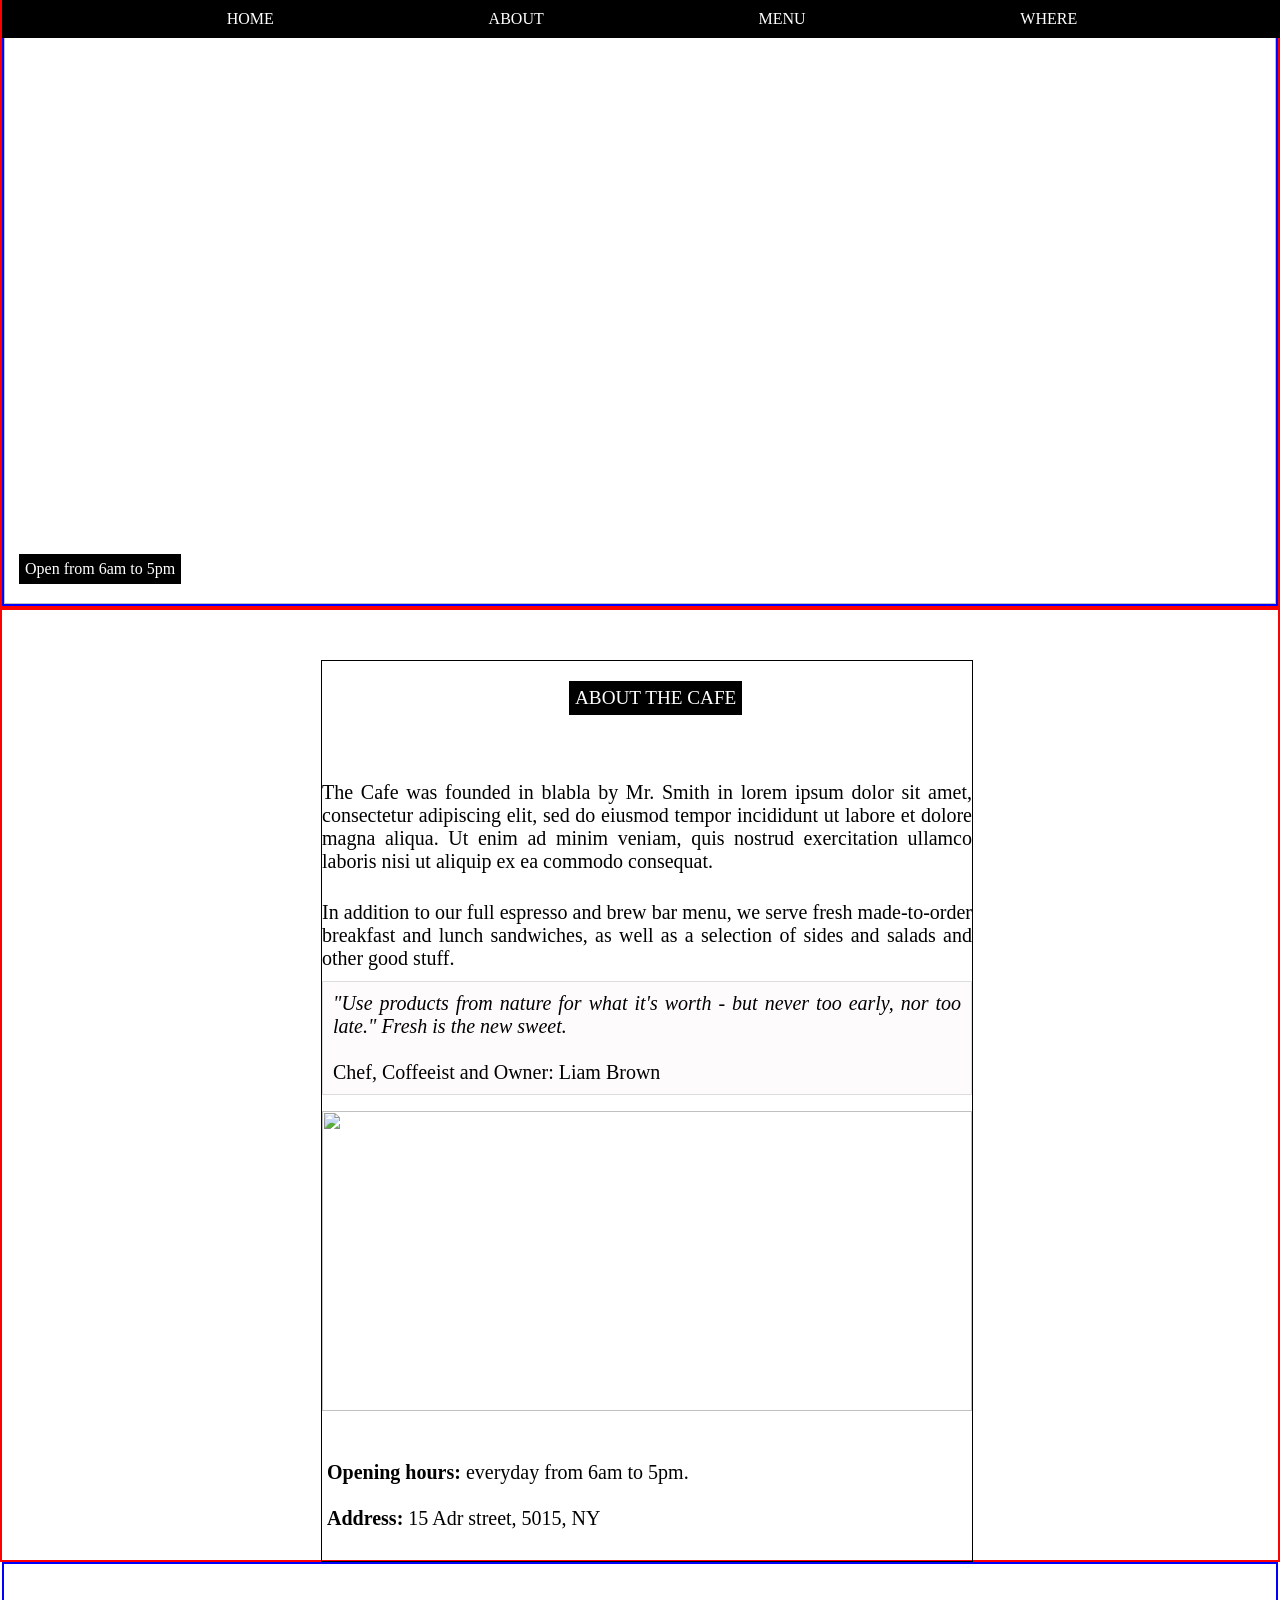
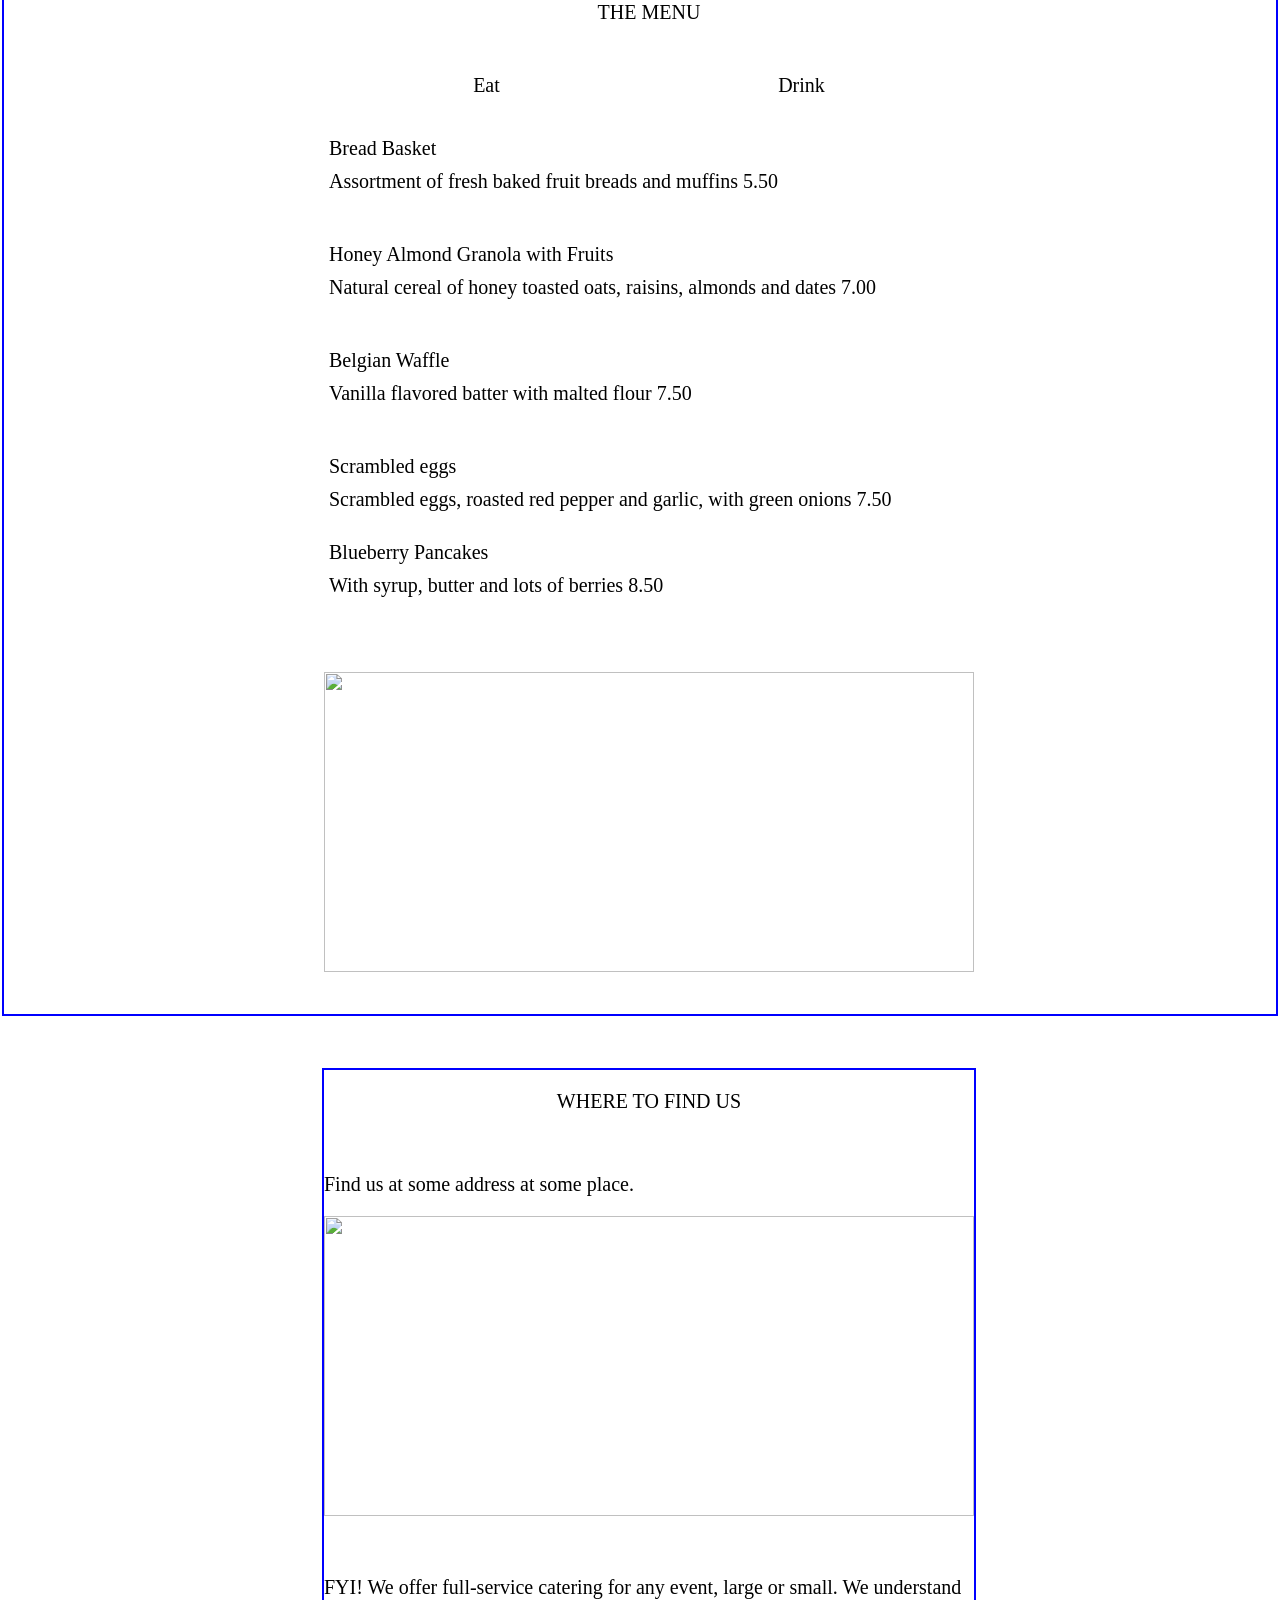
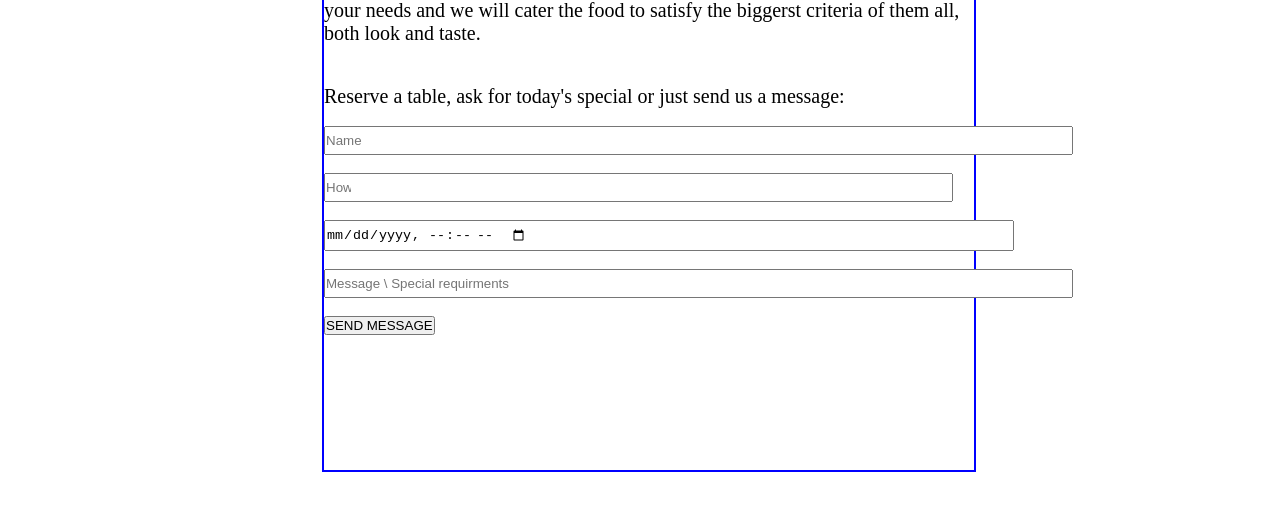
==== day6(Flex)/index.html @ 5b05f5cc "Flex" ====
<!DOCTYPE html>
<html lang="en">
<head>
    <meta charset="UTF-8">
    <meta name="viewport" content="width=device-width, initial-scale=1.0">
    <title>Cafe Template</title>
    <link rel="stylesheet" href="./style.css">
</head>
<body>
    <!-- /* =============================HOME================================== */ -->
    <div id="home" class="container1">
        <div class="subcontainer1">
            <div class="child1">
                <p>HOME</p>
            </div>
            <div class="child2">
                <p>ABOUT</p>
            </div>
            <div class="child3">
                <p>MENU</p>
            </div>
            <div class="child4">
                <p>WHERE</p>
            </div>
        </div>
        <div class="subcontainer2">
            <div class="image">
                <img src="https://www.w3schools.com/w3images/coffeehouse.jpg" alt="">
                <div class="item1">
                    <p><span>the</span><br>cafe</p>
                </div>
                <div class="item2">
                    <p>Open from 6am to 5pm</p>
                </div>
                <div class="item3">
                    <p>15 Adr street, 5015</p>
                </div>
            </div> 
        </div>

    </div>
    <!-- /* =============================ABOUT================================== */ -->
    <div id="about" class="container2">
        <div class="subcontainer3">

            <div class="A"><p>ABOUT THE CAFE</p></div>
        <div class="B" ><p>The Cafe was founded in blabla by Mr. Smith in lorem ipsum dolor sit amet, consectetur adipiscing elit, sed do eiusmod tempor incididunt ut labore et dolore magna aliqua. Ut enim ad minim veniam, quis nostrud exercitation ullamco laboris nisi ut aliquip ex ea commodo consequat.</p></div>
        
        <div class="C">
            <p>In addition to our full espresso and brew bar menu, we serve fresh made-to-order breakfast and lunch sandwiches, as well as a selection of sides and salads and other good stuff.</p>
        </div>

        <div class="D">
            <p><span style="font-style: italic;">"Use products from nature for what it's worth - but never too early, nor too late." Fresh is the new sweet.</span>
                <br>
                <br>Chef, Coffeeist and Owner: Liam Brown</p>
        </div>
        <div class="E">
            <img src="https://www.w3schools.com/w3images/coffeeshop.jpg" alt="">
        </div>
        <div class="F">
            <p1><span><b>Opening hours: </b></span> everyday from 6am to 5pm.</p1>
            <br>
            <br>
            <p2><span><b>Address:</b></span> 15 Adr street, 5015, NY</p2>
        </div>
        
    </div>

    <div class="container3">

        <div class="subcontainer4">

            <div class="menu"><p>THE MENU</p></div>
            <div class="m1"><p>Eat</p>
                            <p>Drink</p>
            </div>
            <div class="m2">
                <p>Bread Basket</p>
                <p>Assortment of fresh baked fruit breads and muffins 5.50</p>
            </div>
            <div class="m3">
                <p>Honey Almond Granola with Fruits</p>
                <p>Natural cereal of honey toasted oats, raisins, almonds and dates 7.00</p>
            </div>
            <div class="m4">
                <p>Belgian Waffle</p>
                <p>Vanilla flavored batter with malted flour 7.50</p>
            </div>
            <div class="m5">
                <p>Scrambled eggs</p>
                <p>Scrambled eggs, roasted red pepper and garlic, with green onions 7.50</p>
            </div>
            <div class="m6">
                <p>Blueberry Pancakes</p>
                <p>With syrup, butter and lots of berries 8.50</p>
            </div>

            <div class="cup">
                <img src="https://www.w3schools.com/w3images/coffeehouse2.jpg" alt="">
            </div>

        </div>

    </div>

    <div class="container4">
        <div class="subcontainer5">
            <div class="w1">
                <p>WHERE TO FIND US</p>
            </div>
            <div class="w2">
                <p>Find us at some address at some place.</p>
                <img src="https://www.w3schools.com/w3images/map.jpg" alt="">
            </div>
            <div class="w3">
                <p>FYI! We offer full-service catering for any event, large or small. We understand your needs and we will cater the food to satisfy the biggerst criteria of them all, both look and taste.</p>
            </div>
            <div class="w4">
                <p>Reserve a table, ask for today's special or just send us a message:</p><br>
                <input type="text" name="" class="q" placeholder="Name" required size="92.5px" ><br>
                <input type="number" name="" class="r" placeholder="How many people"  required min="1" max="15" size="92.5px" style="padding-right:585px" ><br>
                <input type="datetime-local" name="" class="s" placeholder="06-04-2026 20:00" required style="padding-right:485px"><br>
                <input type="text" name="" class="t" placeholder="Message \ Special requirments" required size="92.5px">
                <br>
                <button>SEND MESSAGE</button>
            </div>
            
        </div>
    </div>

    
</body>
</html>
---- day6(Flex)/style.css ----
*{
    margin: 0px;
    padding: 0px;
}
/* =============================HOME================================== */
.container1{
    border: 2px red solid;
    /* height: 600px; */
    position: relative;
}
/* Navbar */
.subcontainer1{
    display: flex;
    justify-content: space-evenly;
    align-items: start;
    background-color: black;
    color: white;
    padding: 10px;
    position: fixed;
    top: 0px;
    width: 100%;
    z-index: 1;
}
/* image */
.subcontainer2 .image{
    position: relative;
    border: 2px blue solid;
    height: 600px;
}

.image img{
    width: 100%;
    height: 100%;
}

.item1{
    position: absolute;
    top: 40%;
    left: 45%;
    font-size: 80px;
    color: white;
    text-align: center;
}
.item2{
    position: absolute;
    bottom: 20px;
    left: 15px;
    color: white;
    background-color: black;
    padding: 6px;
}
.item3{
    position: absolute;
    bottom: 20px;
    right: 15px;
    color: white;
    padding: 6px;
}

/* =============================ABOUT================================== */
.container2{
    border: 2px red solid;
    height: 950px;
    /* position: relative; */
   
}
.subcontainer3{
    position: relative;
    top: 50px;
    left: 25%;
    display: flex;
    justify-content: center;
    border: 1px black solid;
    flex-wrap: wrap;
    flex-direction: row;
    align-items: start;
    width: 650px;
    height: 900px;
}
/* .subcontainer3 .A{
    position: absolute;
    top: 15px;
    left: 40%;
    background-color: black;
    color: white;
    padding: 8px;
    font-size: 15px;
} */
.A{
    position: absolute;
    top: 20px;
    left: 38%;
    color: white;
    background-color: black;
    padding: 6px;
    font-size: larger;


}
.B{
    position: absolute;
    top:120px;
    text-align: justify;
    font-size: 20px;
    
}
.C{
    position: absolute;
    top:240px;
    text-align: justify;
    font-size: 20px;   
}
.D{
    position: absolute;
    top:320px;
    text-align: justify;
    font-size: 20px;  
    background-color: rgb(253, 251, 251); 
    border: 0.5px gainsboro solid;
    padding: 10px;
}
.E>img{
    position: absolute;
    top: 450px;
    left: 0px;
    width: 100%;
    height: 300px;
}
.F{
    position: absolute;
    top: 800px;
    left: 5px;
    /* padding: 20px; */
    font-size: 20px;
}
.container3{
    margin-top: 50px;
    border: 2px blue solid;
    height: 1050px;
    position: relative;
}
.subcontainer4{
    position: absolute;
    top: 0px;
    left: 25%;
    border: 2px white solid;
    height: 1000px;
    width: 650px;
}
.menu{
    /* text-align: center; */
    display: flex;
    justify-content: center;
    font-size: 20px;
    padding: 30px;
}
.m1{
    display: flex;
    justify-content: space-around;
    padding: 10px;
}
.m2,.m3,.m4,.m5{
    display: flex;
    justify-content: start;
    align-items: start;
    flex-direction: column;
    padding: 20px 0px 20px 0px;

}
.subcontainer4 p{
    font-size: 20px;
    padding: 5px;
}
.cup img{

    width: 100%;
    height: 300px;
    padding: 70px 0px 40px 0px;
}
.container4{
     margin-top: 50px;
    border: 2px white solid;
    height: 1050px;
    position: relative;
}
.subcontainer5{
    /* display: flex;
    justify-content: center;
    align-items: start; */
    /* flex-direction: column; */
    width: 650px;
    height: 1000px;
    border: 2px blue solid;
    position: absolute;
    left: 25%;
}
.w1{
    display: flex;
    justify-content: center;
    padding: 20px 0px 40px 0px;
}
.w2,.w3,.w4,.w5{
    display: flex;
    justify-content: start;
    align-items: start;
    /* width: 100%; */
    flex-direction: column;
    padding: 20px 0px 20px 0px;

}
.subcontainer5 p{
    font-size: 20px;
    padding: 15px opx 15px 0px;
}
.w2 img{
    width: 100%;
    height: 300px;
    padding: 20px 0px 20px 0px;
}
.w4 input{
    display: flex;
    justify-content: start;
    align-items: start;
    flex-direction: column;
    padding: 5px 0px 5px 0px;
    size:"92";

}
/* .w4 .q,.r,.s,.t  */
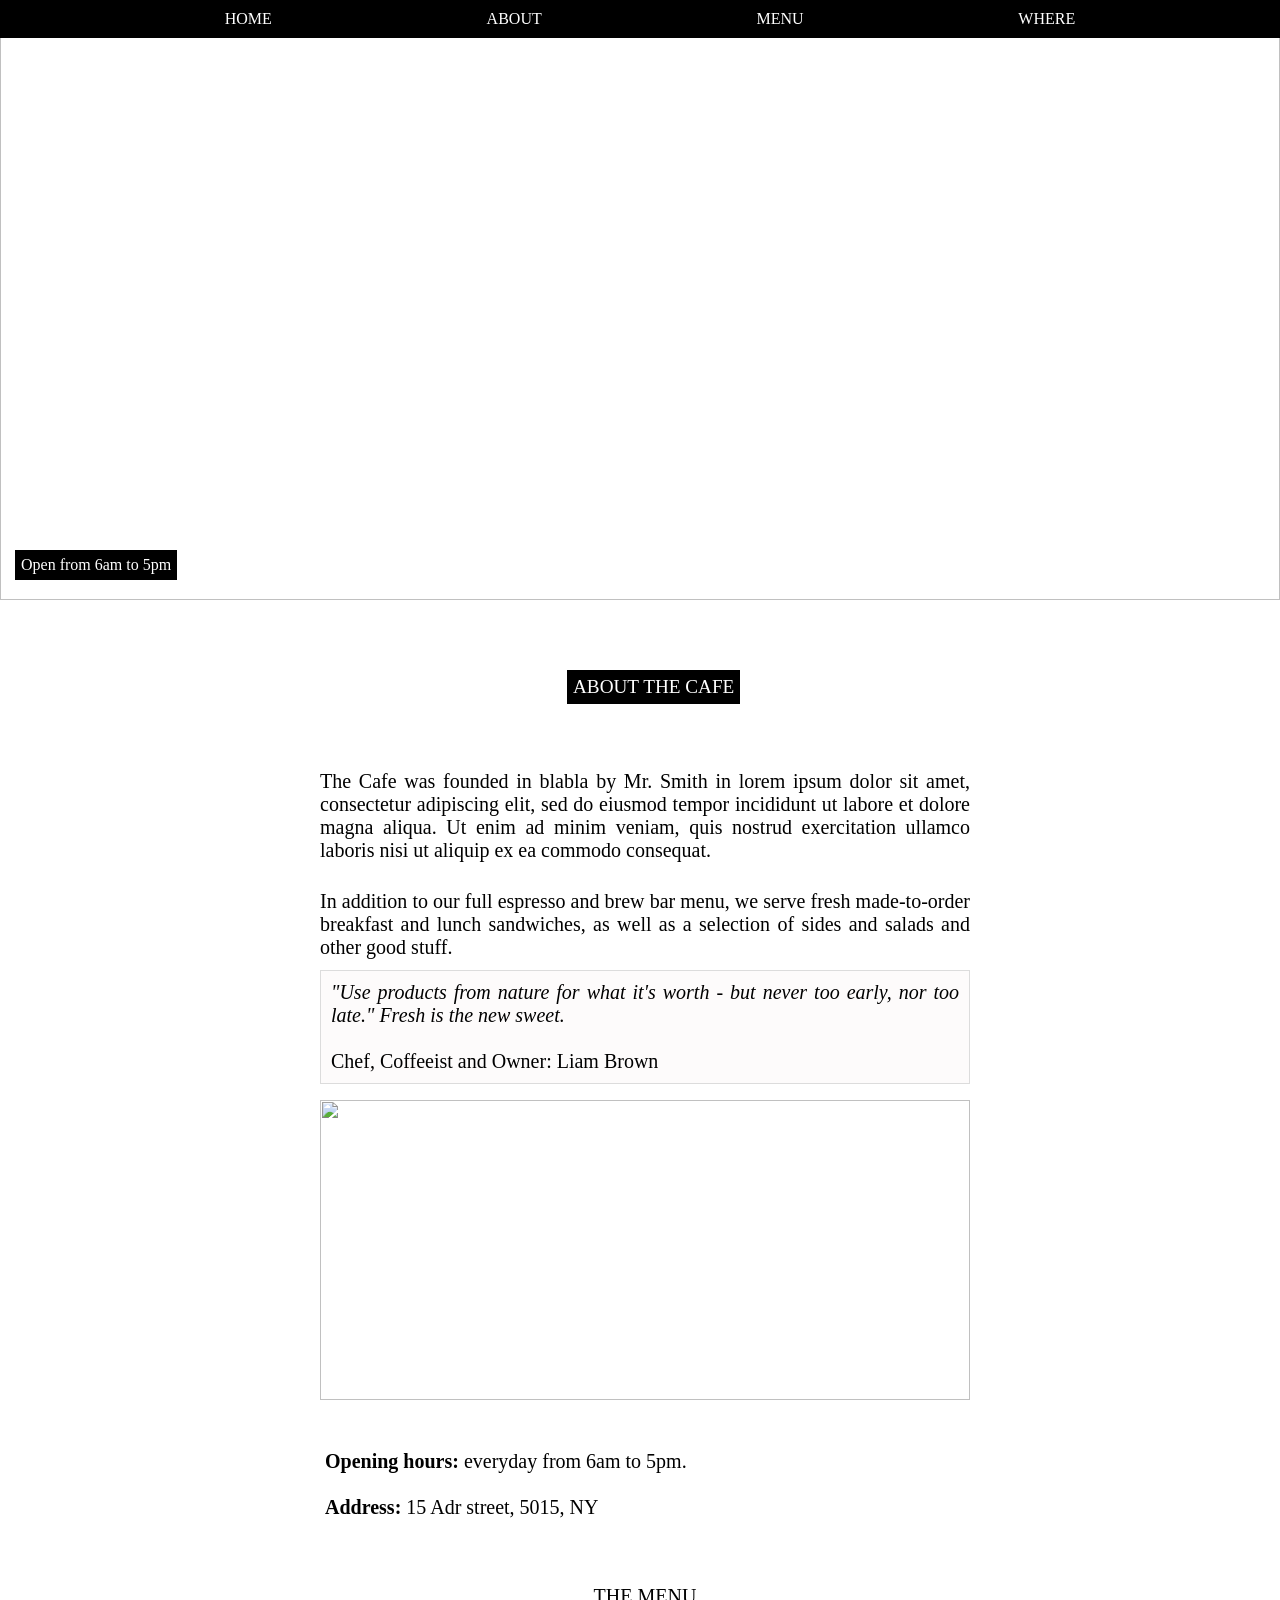
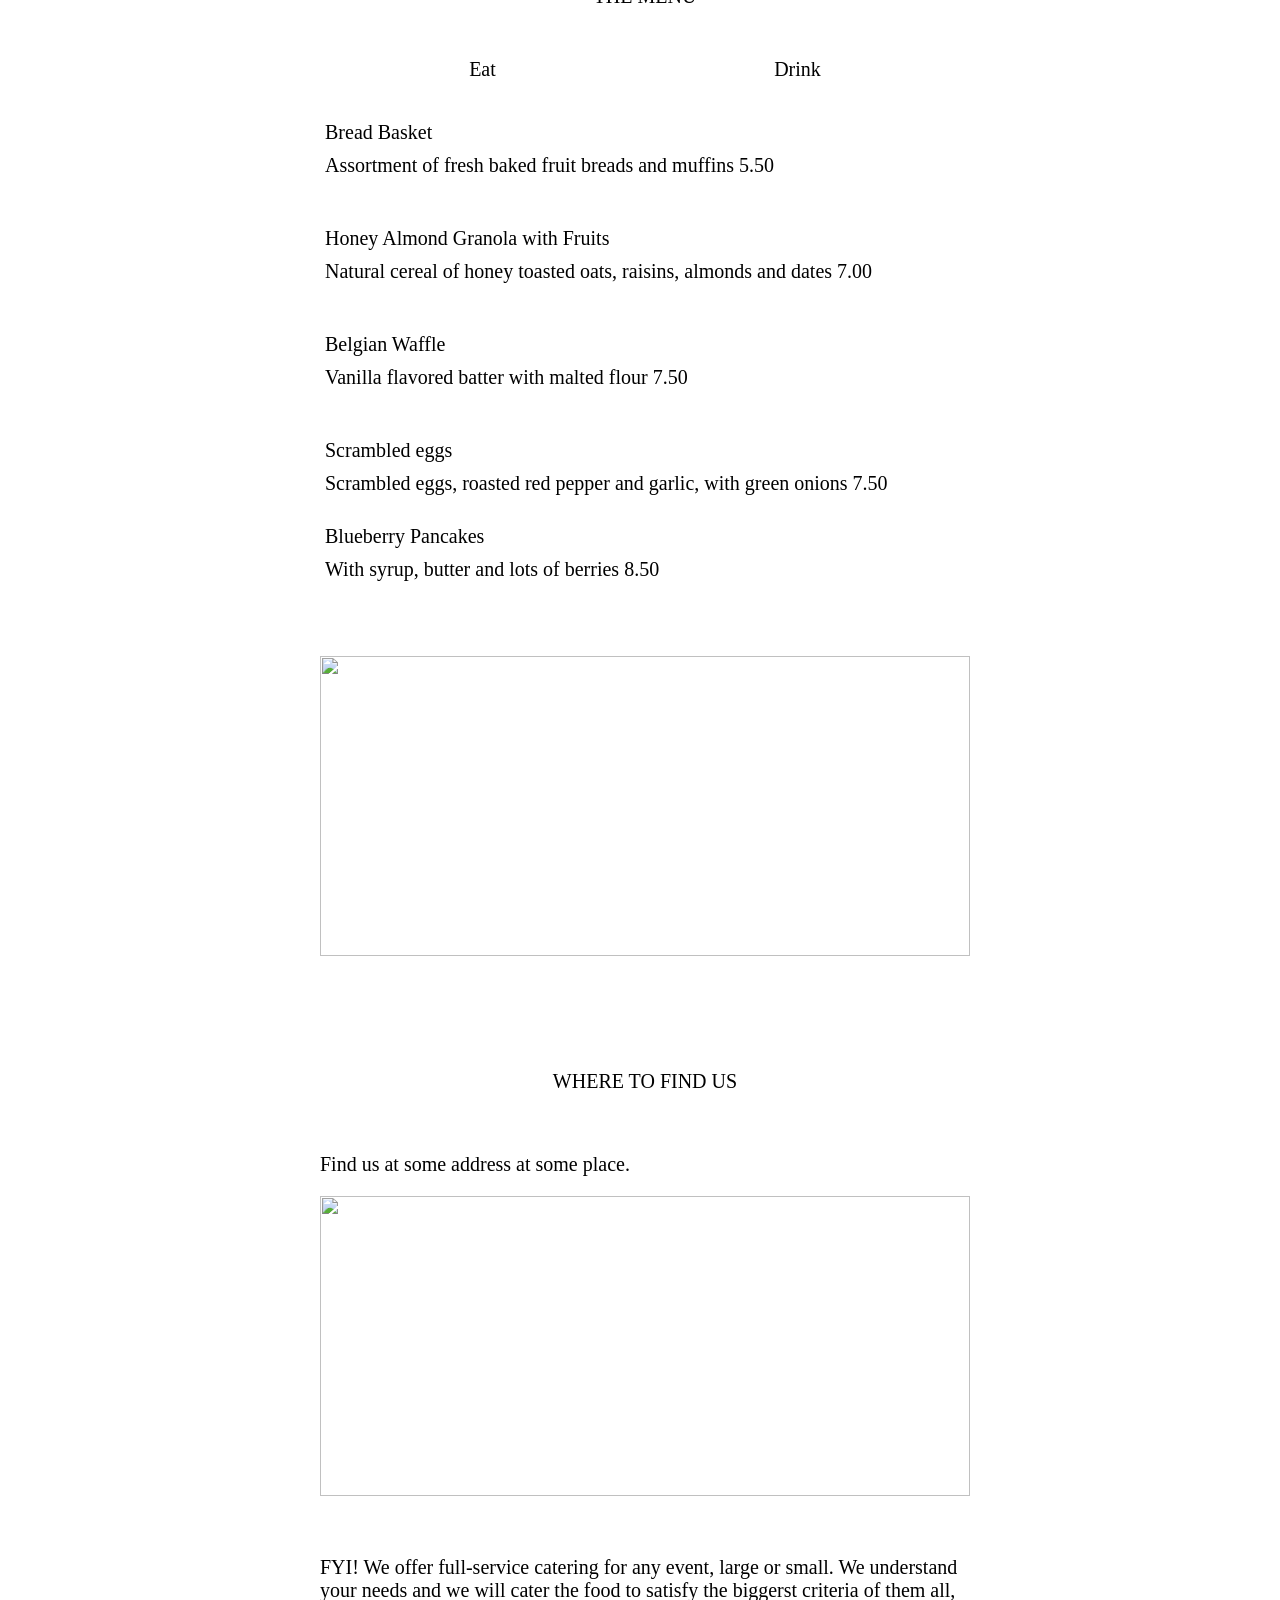
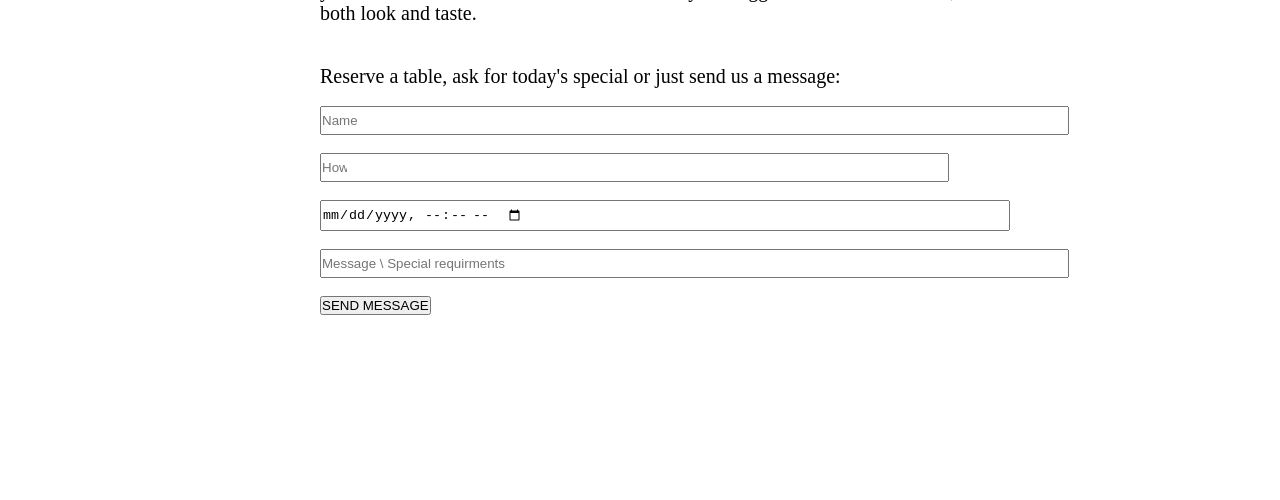
==== commit c5952fa9: "Flex" ====
--- a/day6(Flex)/index.html
+++ b/day6(Flex)/index.html
@@ -39,6 +39,7 @@
         </div>
 
     </div>
+    
     <!-- /* =============================ABOUT================================== */ -->
     <div id="about" class="container2">
         <div class="subcontainer3">
--- a/day6(Flex)/style.css
+++ b/day6(Flex)/style.css
@@ -4,7 +4,7 @@
 }
 /* =============================HOME================================== */
 .container1{
-    border: 2px red solid;
+    /* border: 2px red solid; */
     /* height: 600px; */
     position: relative;
 }
@@ -24,7 +24,7 @@
 /* image */
 .subcontainer2 .image{
     position: relative;
-    border: 2px blue solid;
+    /* border: 2px blue solid; */
     height: 600px;
 }
 
@@ -59,7 +59,7 @@
 
 /* =============================ABOUT================================== */
 .container2{
-    border: 2px red solid;
+    /* border: 2px red solid; */
     height: 950px;
     /* position: relative; */
    
@@ -70,7 +70,7 @@
     left: 25%;
     display: flex;
     justify-content: center;
-    border: 1px black solid;
+    /* border: 1px black solid; */
     flex-wrap: wrap;
     flex-direction: row;
     align-items: start;
@@ -135,7 +135,7 @@
 }
 .container3{
     margin-top: 50px;
-    border: 2px blue solid;
+    /* border: 2px blue solid; */
     height: 1050px;
     position: relative;
 }
@@ -143,7 +143,7 @@
     position: absolute;
     top: 0px;
     left: 25%;
-    border: 2px white solid;
+    /* border: 2px white solid; */
     height: 1000px;
     width: 650px;
 }
@@ -179,7 +179,7 @@
 }
 .container4{
      margin-top: 50px;
-    border: 2px white solid;
+    /* border: 2px white solid; */
     height: 1050px;
     position: relative;
 }
@@ -190,7 +190,7 @@
     /* flex-direction: column; */
     width: 650px;
     height: 1000px;
-    border: 2px blue solid;
+    /* border: 2px blue solid; */
     position: absolute;
     left: 25%;
 }
